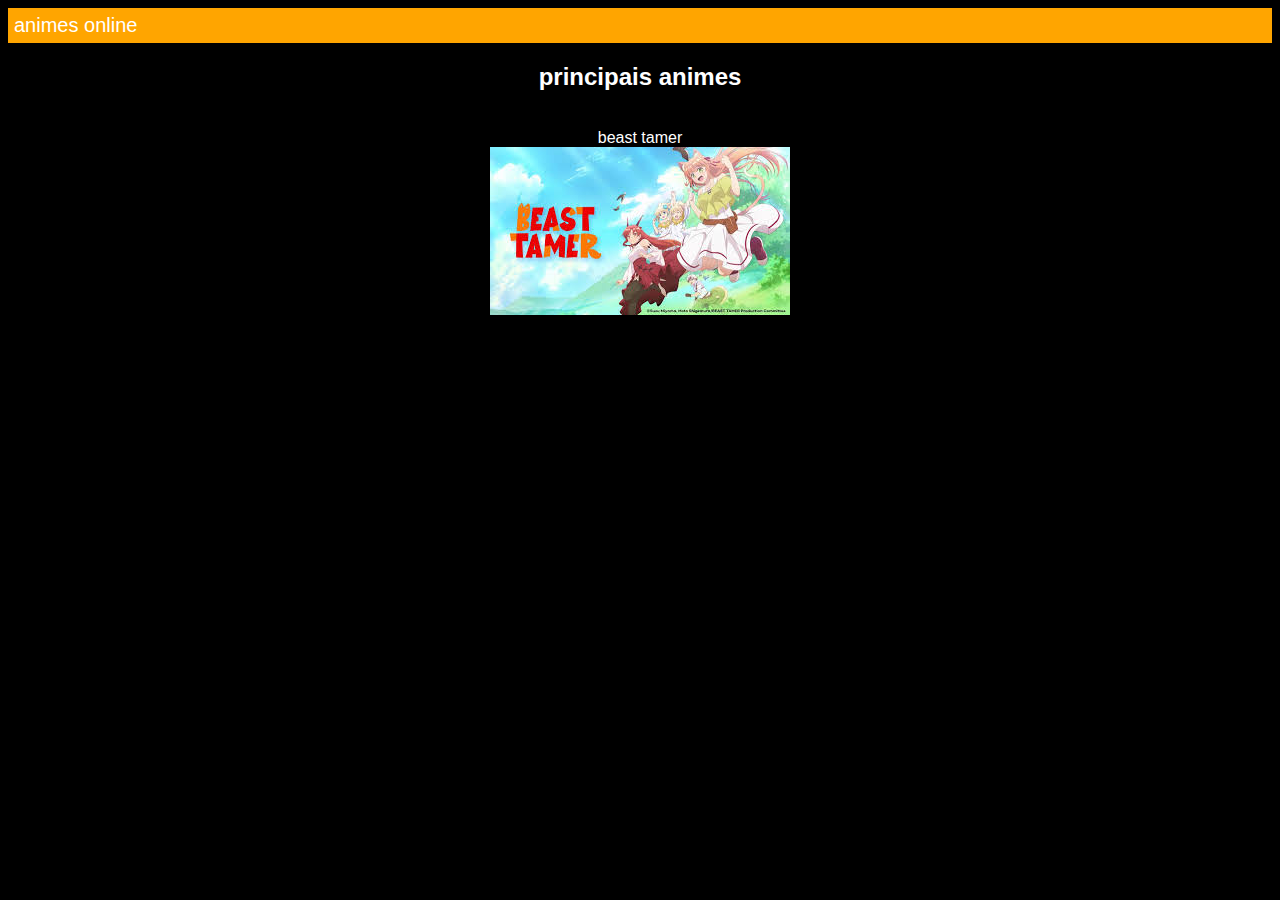
==== html/index.html @ ac7765d9 "v.1" ====
<!doctype html>
<html lang="pt-br">
    <head>
        <title>animes online</title>
     
        <meta charset="utf-8">
        <meta
            name="viewport"
            content="width=device-width, initial-scale=1, shrink-to-fit=no">
        <link
            href="https://cdn.jsdelivr.net/npm/bootstrap@5.3.2/dist/css/bootstrap.min.css"
            rel="stylesheet"
            integrity="sha384-T3c6CoIi6uLrA9TneNEoa7RxnatzjcDSCmG1MXxSR1GAsXEV/Dwwykc2MPK8M2HN"
            crossorigin="anonymous">
            <link rel="stylesheet" href="../css/pas.css">
    </head>
    <body>
        <nav><a href="/">animes online</a></nav>
    
        <div class="container">
            <h2 style="text-align: center;">principais animes</h2>
            <br>
               <a class="linkcentro" href="beastTamer.html">beast tamer<img class="imagemcentro" src="../img/download.jpg" alt=""></a>
               <br>
               <p>13 episodios</p>
          </div>
        <script
            src="https://cdn.jsdelivr.net/npm/@popperjs/core@2.11.8/dist/umd/popper.min.js"
            integrity="sha384-I7E8VVD/ismYTF4hNIPjVp/Zjvgyol6VFvRkX/vR+Vc4jQkC+hVqc2pM8ODewa9r"
            crossorigin="anonymous"
        ></script>

        <script
            src="https://cdn.jsdelivr.net/npm/bootstrap@5.3.2/dist/js/bootstrap.min.js"
            integrity="sha384-BBtl+eGJRgqQAUMxJ7pMwbEyER4l1g+O15P+16Ep7Q9Q+zqX6gSbd85u4mG4QzX+"
            crossorigin="anonymous"
        ></script>
    </body>
</html>
---- css/pas.css ----
body{
    background-color: rgb(0, 0, 0);
    font-family:Verdana, Geneva, Tahoma, sans-serif;
}
nav{
    position: sticky;
    top: 0;
    color: green;
    background-color:orange;
    font-size: 20px;
    padding: 6px;
}
a{
    text-decoration: none;
    color:white;
text-align: center;
}
h2{
    color: white;
}
a:hover{
    color: red;
}
.imagemcentro{
    display: block;
    margin-left: auto;
    margin-right: auto;
}
.imagemcentro:hover{
    opacity: 0.7;
}
.episodios{
display: block;
text-align: center;
background-color: white;
color: black;
padding: 8px;
border-radius: 20px;
border: solid 2px gray;
}
.linkcentro{
    display: flex;
    flex-direction: column;
    justify-content: center;
}
.generos{
    color: white;
    background-color: brown;
    border-radius: 20px;
    text-align: center;
}
.imagem{
    width: 170px;
    border-radius: 5px;
}
.imagem:hover{
 opacity: 0.7;
}
a.butão2{
    background-color: brown;
    text-align: center;
    display: flex;
    justify-content: center;
    padding: 5px;
    border-radius: 25px;
    margin-top: 8px;
}
a.butão:hover{
    color: orange;
}
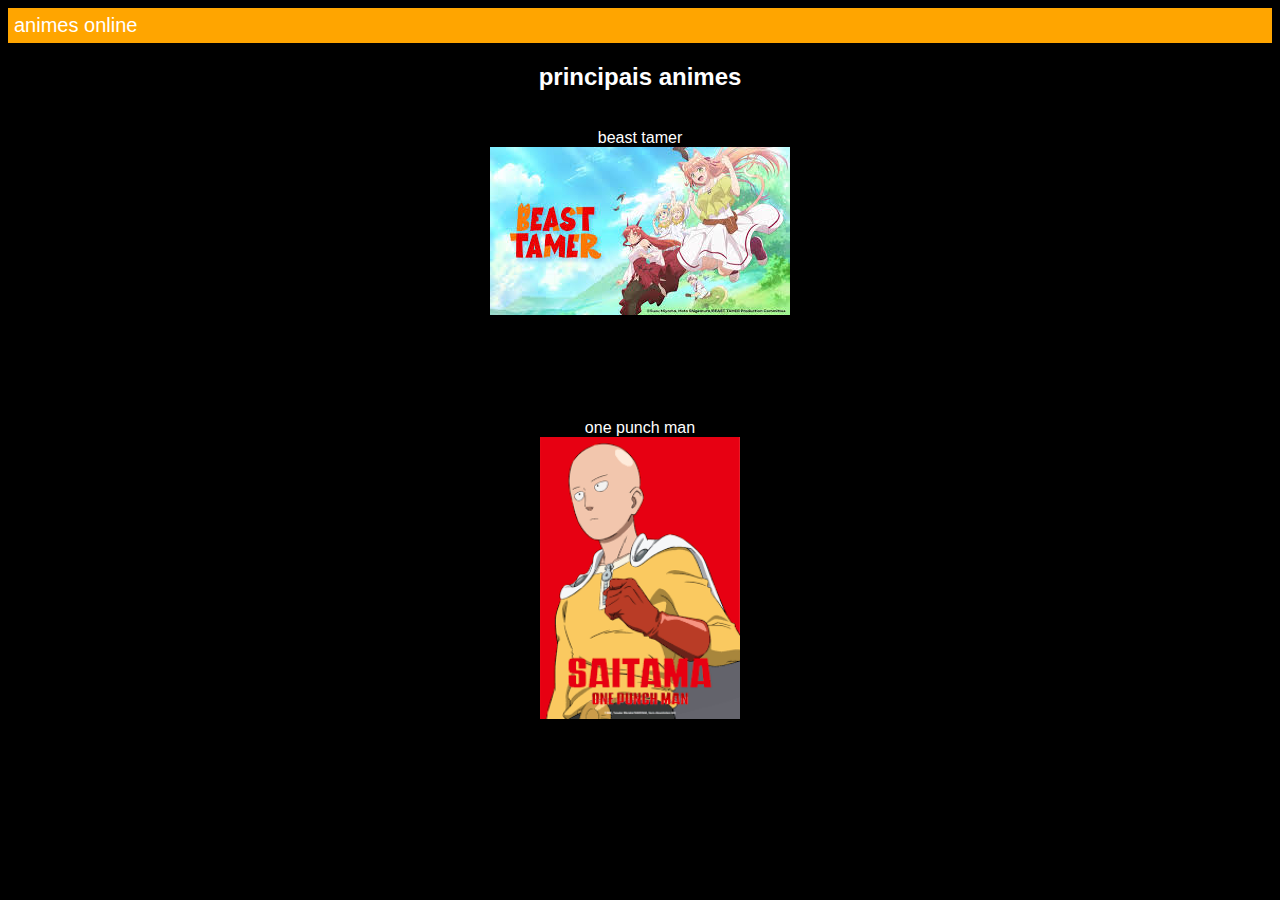
==== commit cb552f8e: "v.5" ====
--- a/html/index.html
+++ b/html/index.html
@@ -15,14 +15,17 @@
             <link rel="stylesheet" href="../css/pas.css">
     </head>
     <body>
-        <nav><a href="/">animes online</a></nav>
+        <nav><a href="../html/index.html">animes online</a></nav>
     
         <div class="container">
             <h2 style="text-align: center;">principais animes</h2>
             <br>
                <a class="linkcentro" href="beastTamer.html">beast tamer<img class="imagemcentro" src="../img/download.jpg" alt=""></a>
                <br>
-               <p>13 episodios</p>
+               <p class="centro">(13 episodios)</p><br><br>
+
+               <a class="linkcentro" href="onePunchMan.html">one punch man <img class="imagemcentro" width="200px" src="../img/download.png"></a>
+               <p class="centro">3 temporadas</p>
           </div>
         <script
             src="https://cdn.jsdelivr.net/npm/@popperjs/core@2.11.8/dist/umd/popper.min.js"
--- a/css/pas.css
+++ b/css/pas.css
@@ -68,3 +68,20 @@
 a.butão:hover{
     color: orange;
 }
+.centro{
+    text-align: center;
+}
+.temporadas{
+    color: white;
+    background-color: black;
+    border: solid white 2px;
+    display: flex;
+    justify-content: center;
+    border-radius: 20px;
+    padding: 6px;
+}
+.temporadas:hover{
+    color: gray;
+    background-color: white;
+    border: solid black 2px;
+}
